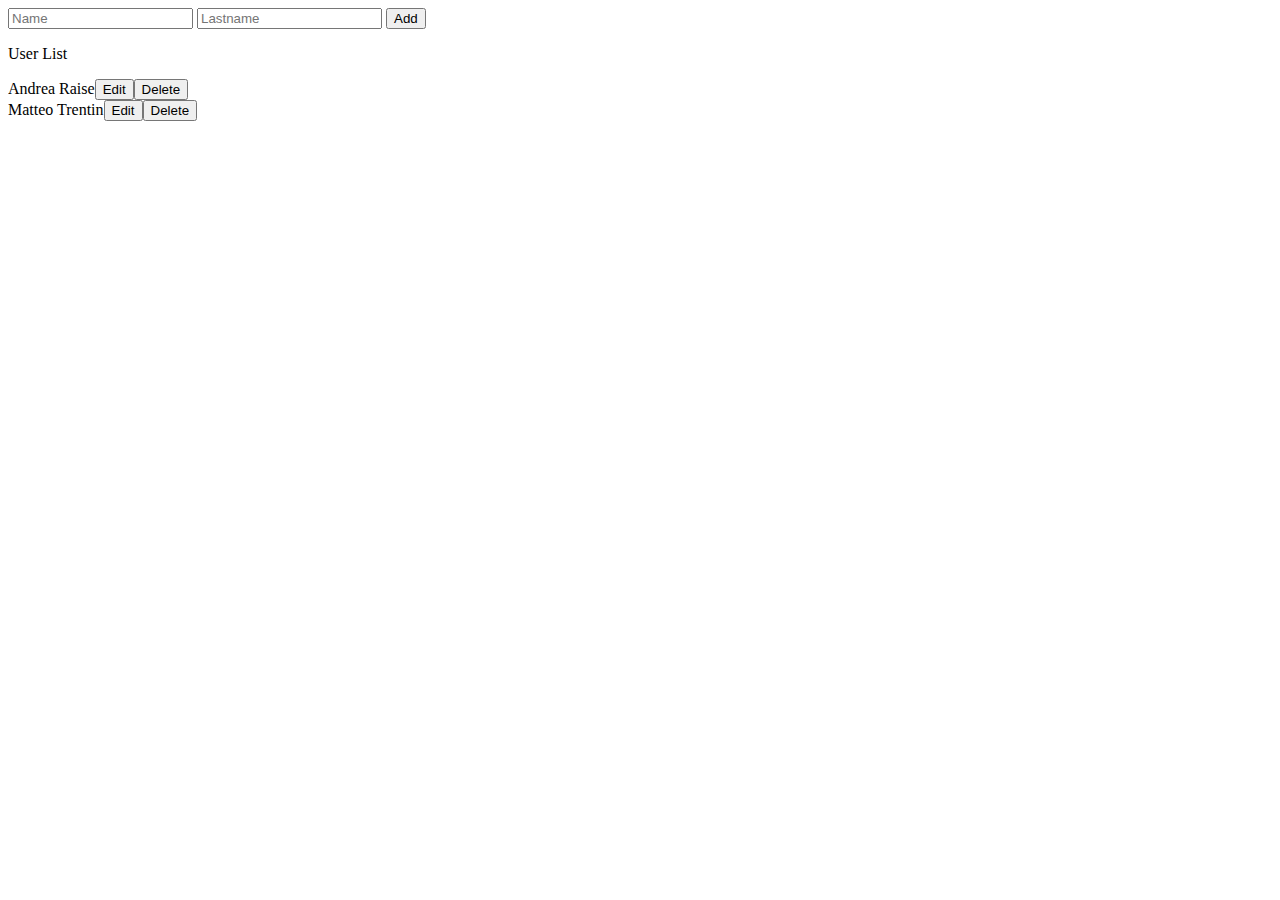
==== esercizio1/index.html @ 7be87b06 "added esercizio 1" ====
<!DOCTYPE html>
<html>
  <head>
    <meta charset="utf-8">
    <title>User list</title>
    <link href="https://fonts.googleapis.com/css?family=Roboto+Condensed:300|Cinzel+Decorative:700" rel="stylesheet">
    <link href="style.css" rel="stylesheet">
    <!--[if lt IE 9]>
      <script src="//html5shiv.googlecode.com/svn/trunk/html5.js"></script>
    <![endif]-->
  </head>

  <body>

    <form action="javascript:void(0);" method="POST" onsubmit="app.Add()"> 
      <input type="text" id="add-name" placeholder="Name">
      <input type="text" id="add-lastname" placeholder="Lastname">
      <input type="submit" value="Add">
    </form>

    <div id="spoiler" role="aria-hidden">
      <form action="javascript:void(0);" method="POST" id="saveEdit" onsubmit="app.Edit()">
        <input type="text" id="edit-name">
        <input type="text" id="edit-lastname">
        <input type="submit" value="Edit" /></a>
      </form>
    </div>

    <p>User List</p>

    
    
    <div id="userList"></div>
    <script type="text/javascript" src="user.js"></script>
    <script type="text/javascript" src="app.js"></script>
  </body>
</html>
---- esercizio1/style.css ----
input[type='submit'], button, [aria-label]{
    cursor: pointer;
}
#spoiler{
    display: none;
}
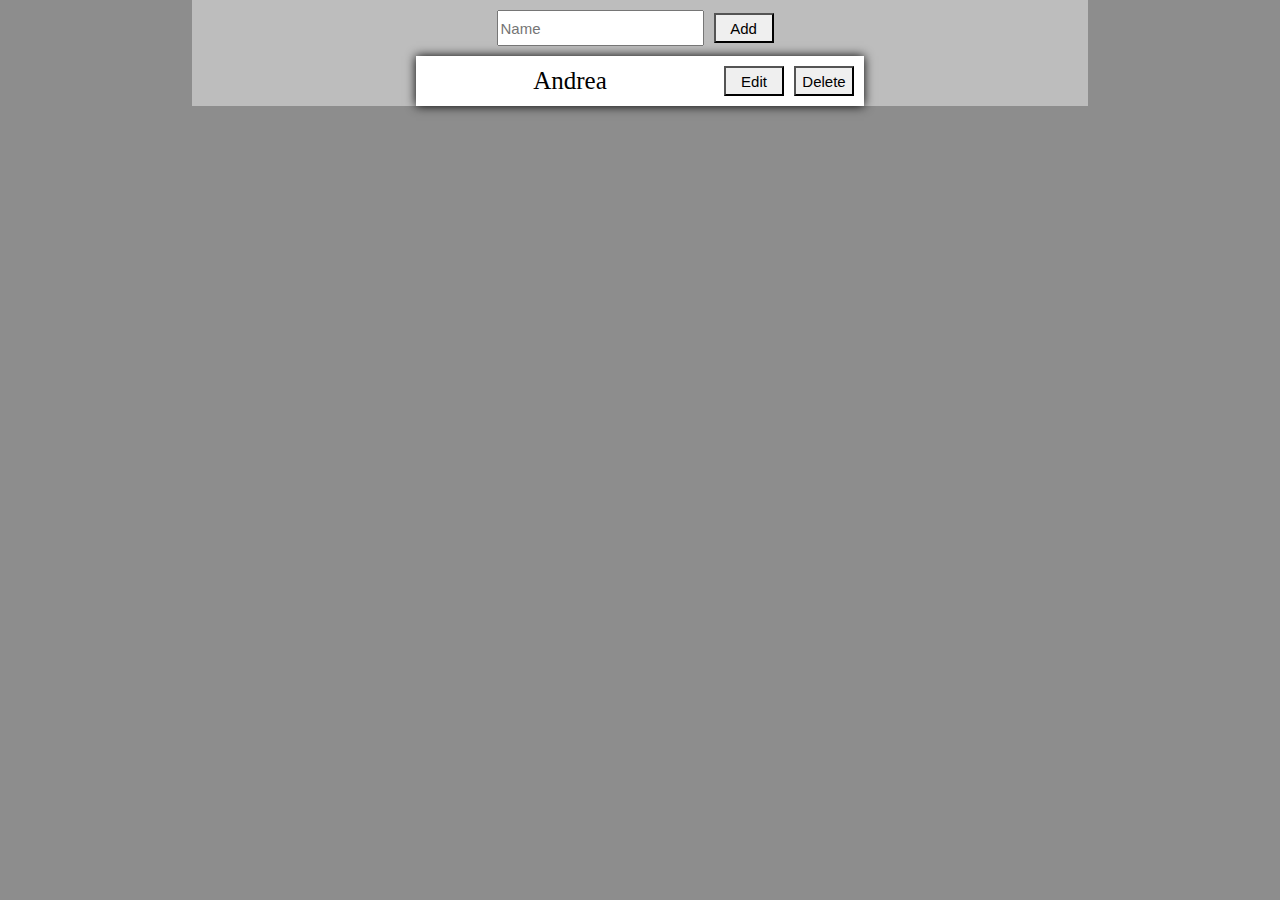
==== commit 26a0dfb3: "added css" ====
--- a/esercizio1/index.html
+++ b/esercizio1/index.html
@@ -14,22 +14,16 @@
 
     <form action="javascript:void(0);" method="POST" onsubmit="app.Add()"> 
       <input type="text" id="add-name" placeholder="Name">
-      <input type="text" id="add-lastname" placeholder="Lastname">
-      <input type="submit" value="Add">
+      <input class= "submitButton" type="submit" value="Add">
     </form>
 
     <div id="spoiler" role="aria-hidden">
       <form action="javascript:void(0);" method="POST" id="saveEdit" onsubmit="app.Edit()">
         <input type="text" id="edit-name">
-        <input type="text" id="edit-lastname">
-        <input type="submit" value="Edit" /></a>
+        <input class= "submitButton"  type="submit" value="Edit" /></a>
       </form>
     </div>
 
-    <p>User List</p>
-
-    
-    
     <div id="userList"></div>
     <script type="text/javascript" src="user.js"></script>
     <script type="text/javascript" src="app.js"></script>
--- a/esercizio1/style.css
+++ b/esercizio1/style.css
@@ -1,6 +1,74 @@
+/* Css from example */
+
 input[type='submit'], button, [aria-label]{
     cursor: pointer;
 }
 #spoiler{
     display: none;
-}+}
+
+/*********/
+
+html,body{
+    margin: 0 auto;
+    padding: 0;
+    height: 100%;
+}
+
+
+html {
+    background-color: #8d8d8d;
+    font-size: 10px;
+}
+
+body {
+    width: 70%;
+    min-width: 800px;
+    height: 100%;
+    max-height: fit-content;
+    margin: 0 auto;
+    background-color: #bdbdbd;
+}
+
+form {
+    width: 50%;
+    margin: auto;
+    padding-top: 10px;
+    display: flex;
+    justify-content: center;
+    align-items: center;
+    flex-flow: row wrap;
+}
+
+input, button{
+    height: 30px;
+    margin-right: 10px;
+    font-size: 1.5rem;
+}
+
+button, .submitButton{
+    width: 60px;
+    margin-right: 10px;
+    background-color: #efefef;
+}
+
+text{
+    flex:1;
+    text-align: center;
+}
+
+.userDiv{
+    box-shadow: 0 0 10px black;
+    z-index: 2;
+    width: 50%;
+    height: 50px;
+    font-size: 2.5rem;
+    background-color: white;
+    margin: 0 auto;
+    margin-top: 10px;
+    margin-bottom: 10px;
+    display: flex;
+    justify-content: space-around;
+    align-items: center;
+    flex-flow: row wrap;
+}
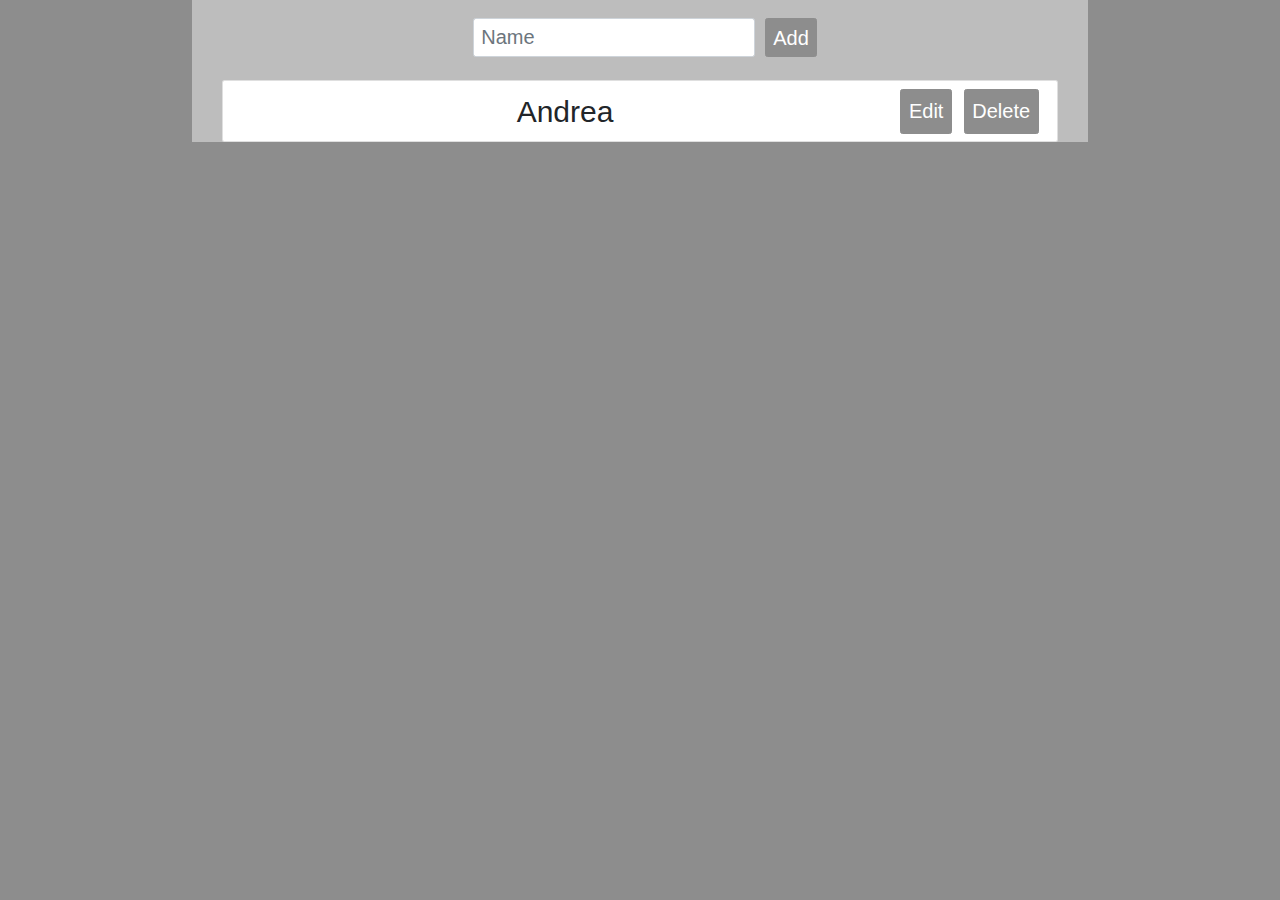
==== commit 8d7e7b6b: "added bootstrap components" ====
--- a/esercizio1/index.html
+++ b/esercizio1/index.html
@@ -4,7 +4,12 @@
     <meta charset="utf-8">
     <title>User list</title>
     <link href="https://fonts.googleapis.com/css?family=Roboto+Condensed:300|Cinzel+Decorative:700" rel="stylesheet">
-    <link href="style.css" rel="stylesheet">
+    <link rel="stylesheet" href="https://stackpath.bootstrapcdn.com/bootstrap/4.4.1/css/bootstrap.min.css" integrity="sha384-Vkoo8x4CGsO3+Hhxv8T/Q5PaXtkKtu6ug5TOeNV6gBiFeWPGFN9MuhOf23Q9Ifjh" crossorigin="anonymous">
+    <script src="https://code.jquery.com/jquery-3.4.1.slim.min.js" integrity="sha384-J6qa4849blE2+poT4WnyKhv5vZF5SrPo0iEjwBvKU7imGFAV0wwj1yYfoRSJoZ+n" crossorigin="anonymous"></script>
+    <script src="https://cdn.jsdelivr.net/npm/popper.js@1.16.0/dist/umd/popper.min.js" integrity="sha384-Q6E9RHvbIyZFJoft+2mJbHaEWldlvI9IOYy5n3zV9zzTtmI3UksdQRVvoxMfooAo" crossorigin="anonymous"></script>
+    <script src="https://stackpath.bootstrapcdn.com/bootstrap/4.4.1/js/bootstrap.min.js" integrity="sha384-wfSDF2E50Y2D1uUdj0O3uMBJnjuUD4Ih7YwaYd1iqfktj0Uod8GCExl3Og8ifwB6" crossorigin="anonymous"></script>
+    <link href="styleBootstrap.css" rel="stylesheet">
+    <!--<link href="style.css" rel="stylesheet">-->
     <!--[if lt IE 9]>
       <script src="//html5shiv.googlecode.com/svn/trunk/html5.js"></script>
     <![endif]-->
@@ -12,20 +17,43 @@
 
   <body>
 
-    <form action="javascript:void(0);" method="POST" onsubmit="app.Add()"> 
-      <input type="text" id="add-name" placeholder="Name">
-      <input class= "submitButton" type="submit" value="Add">
-    </form>
+    
 
-    <div id="spoiler" role="aria-hidden">
-      <form action="javascript:void(0);" method="POST" id="saveEdit" onsubmit="app.Edit()">
-        <input type="text" id="edit-name">
-        <input class= "submitButton"  type="submit" value="Edit" /></a>
-      </form>
+    <div class="container">
+      <div class="col ">
+        <div class="row row-form" >
+            <form class="form-input input-group mb-3" action="javascript:void(0);" method="POST" onsubmit="app.Add()"> 
+              <div class="form-group mx-sm-3 mb-2">
+                <label for="add-name" class="sr-only">Name</label>
+                <input type="text" class="form-control" id="add-name" placeholder="Name">   
+              </div>
+              <input class= "btn btn-primary mb-2 submitButton" type="submit" value="Add">
+            </form>
+        </div>
+        
+        <div id = "spoiler" class="row row-form">
+          <form id="saveEdit"  class="form-input input-group mb-3" action="javascript:void(0);" method="POST" onsubmit="app.Edit()"> 
+            <div class="form-group mx-sm-3 mb-2">
+              <label for="edit-name" class="sr-only">Name</label>
+              <input type="text" class="form-control" id="edit-name" placeholder="Name">   
+            </div>
+            <input class= "btn btn-primary mb-2 submitButton" type="submit" value="Edit">
+          </form>
+        </div>
+
+        <!-- <div id="spoiler" role="aria-hidden">
+          <form action="javascript:void(0);" method="POST" id="saveEdit" onsubmit="app.Edit()">
+            <input type="text" id="edit-name">
+            <input class= "submitButton"  type="submit" value="Edit" /></a>
+          </form>
+        </div> -->
+    
+        <div id="userList"></div>
+        <script type="text/javascript" src="user.js"></script>
+        <script type="text/javascript" src="app.js"></script>
+      </div>
     </div>
 
-    <div id="userList"></div>
-    <script type="text/javascript" src="user.js"></script>
-    <script type="text/javascript" src="app.js"></script>
+    
   </body>
 </html>
--- a/esercizio1/styleBootstrap.css
+++ b/esercizio1/styleBootstrap.css
@@ -0,0 +1,75 @@
+/* Css from example */
+
+input[type='submit'], button, [aria-label]{
+    cursor: pointer;
+}
+#spoiler{
+    display: none;
+}
+
+/**********/
+
+html,body{
+    margin: 0 auto;
+    padding: 0;
+    height: 100%;
+}
+
+
+html {
+    background-color: #8d8d8d;
+    font-size: 10px;
+}
+
+body {
+    width: 70%;
+    height: 100%;
+    max-height: fit-content;
+    margin: 0 auto;
+    background-color: #bdbdbd;
+}
+
+.row-form{
+    display: flex;
+    justify-content: center;
+    height: 80px;
+}
+
+.form-input{
+    justify-content: center;
+    align-items: center;
+    height: 100%;
+}
+
+.btn-primary, .btn-primary:active, .btn-primary:visited{
+    border-color: #8d8d8d;
+    background-color: #8d8d8d;
+    color: white;
+    outline: none !important;
+    box-shadow: none;
+    font-size: 2rem;
+}
+
+.form-control{
+    font-size: 2rem;
+}
+
+.btn-primary:hover,.btn-primary:focus{
+    border-color: #8d8d8d;
+    background-color: #efefef;
+    color: black;
+    outline: none !important;
+    box-shadow: none;
+}
+
+text{
+    display: flex;
+    width: 80%;
+    justify-content: center;
+    font-size: 3rem;
+} 
+
+.userDiv{
+    display: flex;
+    justify-content: space-around;
+}
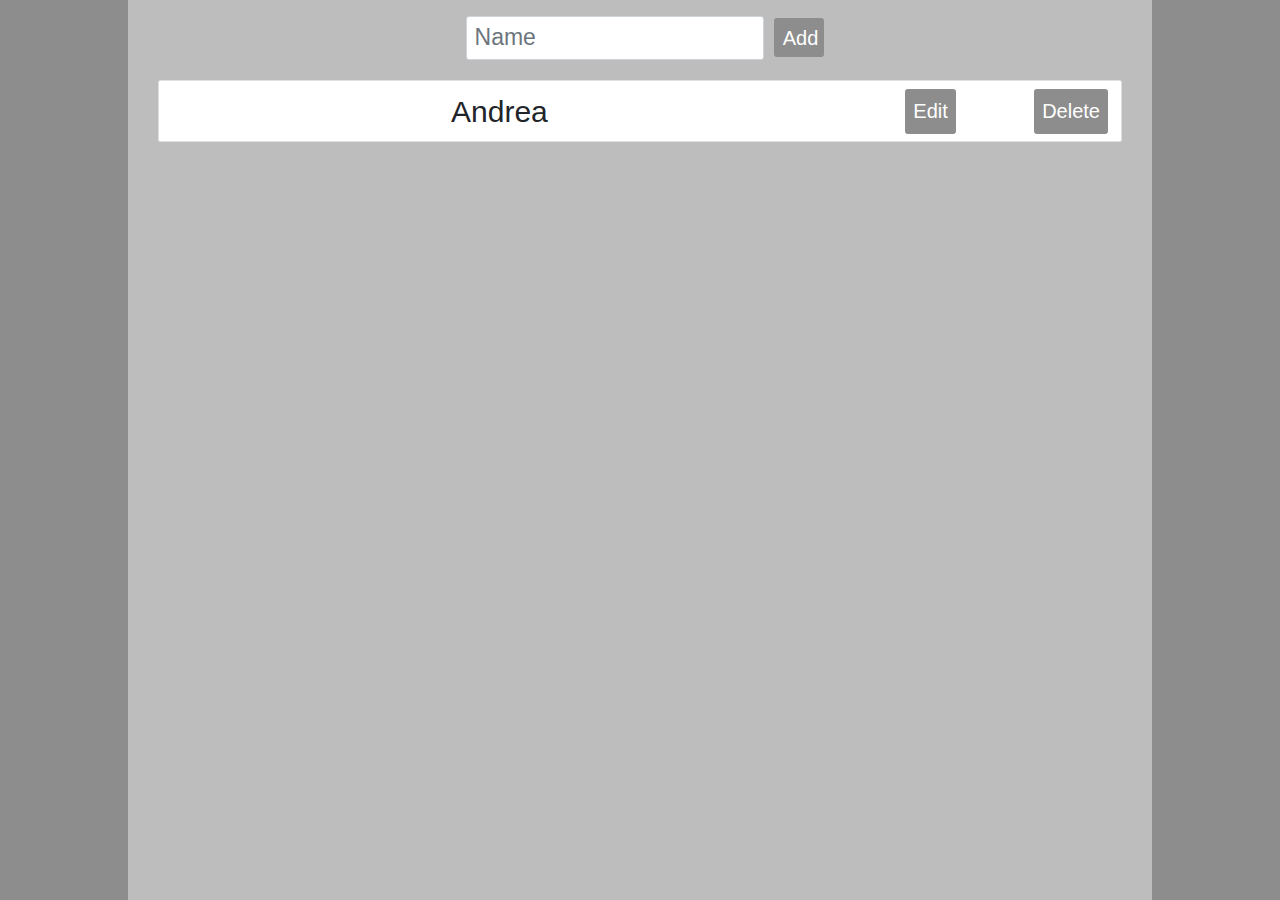
==== commit b99ff516: "added media query" ====
--- a/esercizio1/index.html
+++ b/esercizio1/index.html
@@ -1,8 +1,9 @@
 <!DOCTYPE html>
 <html>
   <head>
-    <meta charset="utf-8">
+    <meta name="viewport" content="width=device-width, initial-scale=1.0" charset="utf-8">
     <title>User list</title>
+    <link rel="stylesheet" href="https://cdnjs.cloudflare.com/ajax/libs/font-awesome/4.7.0/css/font-awesome.min.css">
     <link href="https://fonts.googleapis.com/css?family=Roboto+Condensed:300|Cinzel+Decorative:700" rel="stylesheet">
     <link rel="stylesheet" href="https://stackpath.bootstrapcdn.com/bootstrap/4.4.1/css/bootstrap.min.css" integrity="sha384-Vkoo8x4CGsO3+Hhxv8T/Q5PaXtkKtu6ug5TOeNV6gBiFeWPGFN9MuhOf23Q9Ifjh" crossorigin="anonymous">
     <script src="https://code.jquery.com/jquery-3.4.1.slim.min.js" integrity="sha384-J6qa4849blE2+poT4WnyKhv5vZF5SrPo0iEjwBvKU7imGFAV0wwj1yYfoRSJoZ+n" crossorigin="anonymous"></script>
@@ -20,24 +21,30 @@
     
 
     <div class="container">
-      <div class="col ">
+      <div class="col " >
         <div class="row row-form" >
             <form class="form-input input-group mb-3" action="javascript:void(0);" method="POST" onsubmit="app.Add()"> 
-              <div class="form-group mx-sm-3 mb-2">
+              <div class=" label-input form-group mx-sm-3 mb-2">
                 <label for="add-name" class="sr-only">Name</label>
                 <input type="text" class="form-control" id="add-name" placeholder="Name">   
               </div>
-              <input class= "btn btn-primary mb-2 submitButton" type="submit" value="Add">
+              <button class= "button-input btn btn-primary mb-2" type="submit">
+                <span class="text"> Add </span>
+                <span class="icon fa fa-plus"></span>
+              </button>
             </form>
         </div>
         
         <div id = "spoiler" class="row row-form">
           <form id="saveEdit"  class="form-input input-group mb-3" action="javascript:void(0);" method="POST" onsubmit="app.Edit()"> 
-            <div class="form-group mx-sm-3 mb-2">
+            <div class="label-input form-group mx-sm-3 mb-2">
               <label for="edit-name" class="sr-only">Name</label>
               <input type="text" class="form-control" id="edit-name" placeholder="Name">   
             </div>
-            <input class= "btn btn-primary mb-2 submitButton" type="submit" value="Edit">
+            <button class= "button-input btn btn-primary mb-2" type="submit">
+              <span class="text"> Edit </span>
+              <span class="icon fa fa-pencil-square-o"aria-hidden="true"></span>  
+            </button>
           </form>
         </div>
 
--- a/esercizio1/styleBootstrap.css
+++ b/esercizio1/styleBootstrap.css
@@ -24,14 +24,11 @@
 body {
     width: 70%;
     height: 100%;
-    max-height: fit-content;
     margin: 0 auto;
     background-color: #bdbdbd;
 }
 
 .row-form{
-    display: flex;
-    justify-content: center;
     height: 80px;
 }
 
@@ -39,6 +36,7 @@
     justify-content: center;
     align-items: center;
     height: 100%;
+    display: flex;
 }
 
 .btn-primary, .btn-primary:active, .btn-primary:visited{
@@ -69,7 +67,140 @@
     font-size: 3rem;
 } 
 
+
 .userDiv{
     display: flex;
-    justify-content: space-around;
-}
+    justify-content: space-between;
+}
+
+@media (min-width: 601px) {
+    span.icon {display:none}
+    span.text {display:inline-block}
+}
+
+@media only screen and (max-width: 600px) {
+
+    body {
+        width: 100%;
+    }
+
+    .form-control{
+        font-size: 2.3rem;
+    }
+
+    .label-input{
+        width: 80%;
+    }
+    .button-input{
+        width: 10%;
+    }
+
+    span.icon {
+        display:inline-block;
+    }
+
+    span.text {display:none}
+
+    text{
+        display: flex;
+        width: 50%;
+        justify-content: center;
+        font-size: 3rem;
+    } 
+}
+
+@media only screen and (min-width: 600px) {
+
+    body {
+        width: 90%;
+    }
+
+    .form-control{
+        font-size: 2.3rem;
+    }
+
+    .label-input{
+        width: 80%;
+    }
+    .button-input{
+        width: 10%;
+    }
+
+    text{
+        display: flex;
+        width: 50%;
+        justify-content: center;
+        font-size: 3rem;
+    } 
+}
+@media only screen and (min-width: 768px) {
+
+    body {
+        width: 90%;
+    }
+
+    .form-control{
+        font-size: 2.3rem;
+    }
+
+    .label-input{
+        width: 60%;
+    }
+    .button-input{
+        width: 10%;
+    }
+    text{
+        display: flex;
+        width: 70%;
+        justify-content: center;
+        font-size: 3rem;
+    } 
+}
+@media only screen and (min-width: 992px) {
+    
+    body {
+        width: 90%;
+    }
+
+    .label-input{
+        width: 40%;
+    }
+    .button-input{
+        width: 8%;
+    }
+
+    .form-control{
+        font-size: 2.3rem;
+    }
+
+    text{
+        display: flex;
+        width: 70%;
+        justify-content: center;
+        font-size: 3rem;
+    } 
+}
+@media only screen and (min-width: 1200px) {
+
+    body {
+        width: 80%;
+    }
+
+    .label-input{
+        width: 30%;
+    }
+    .button-input{
+        width: 5%;
+    }
+
+    .form-control{
+        font-size: 2.3rem;
+    }
+
+    text{
+        display: flex;
+        width: 70%;
+        justify-content: center;
+        font-size: 3rem;
+    } 
+}